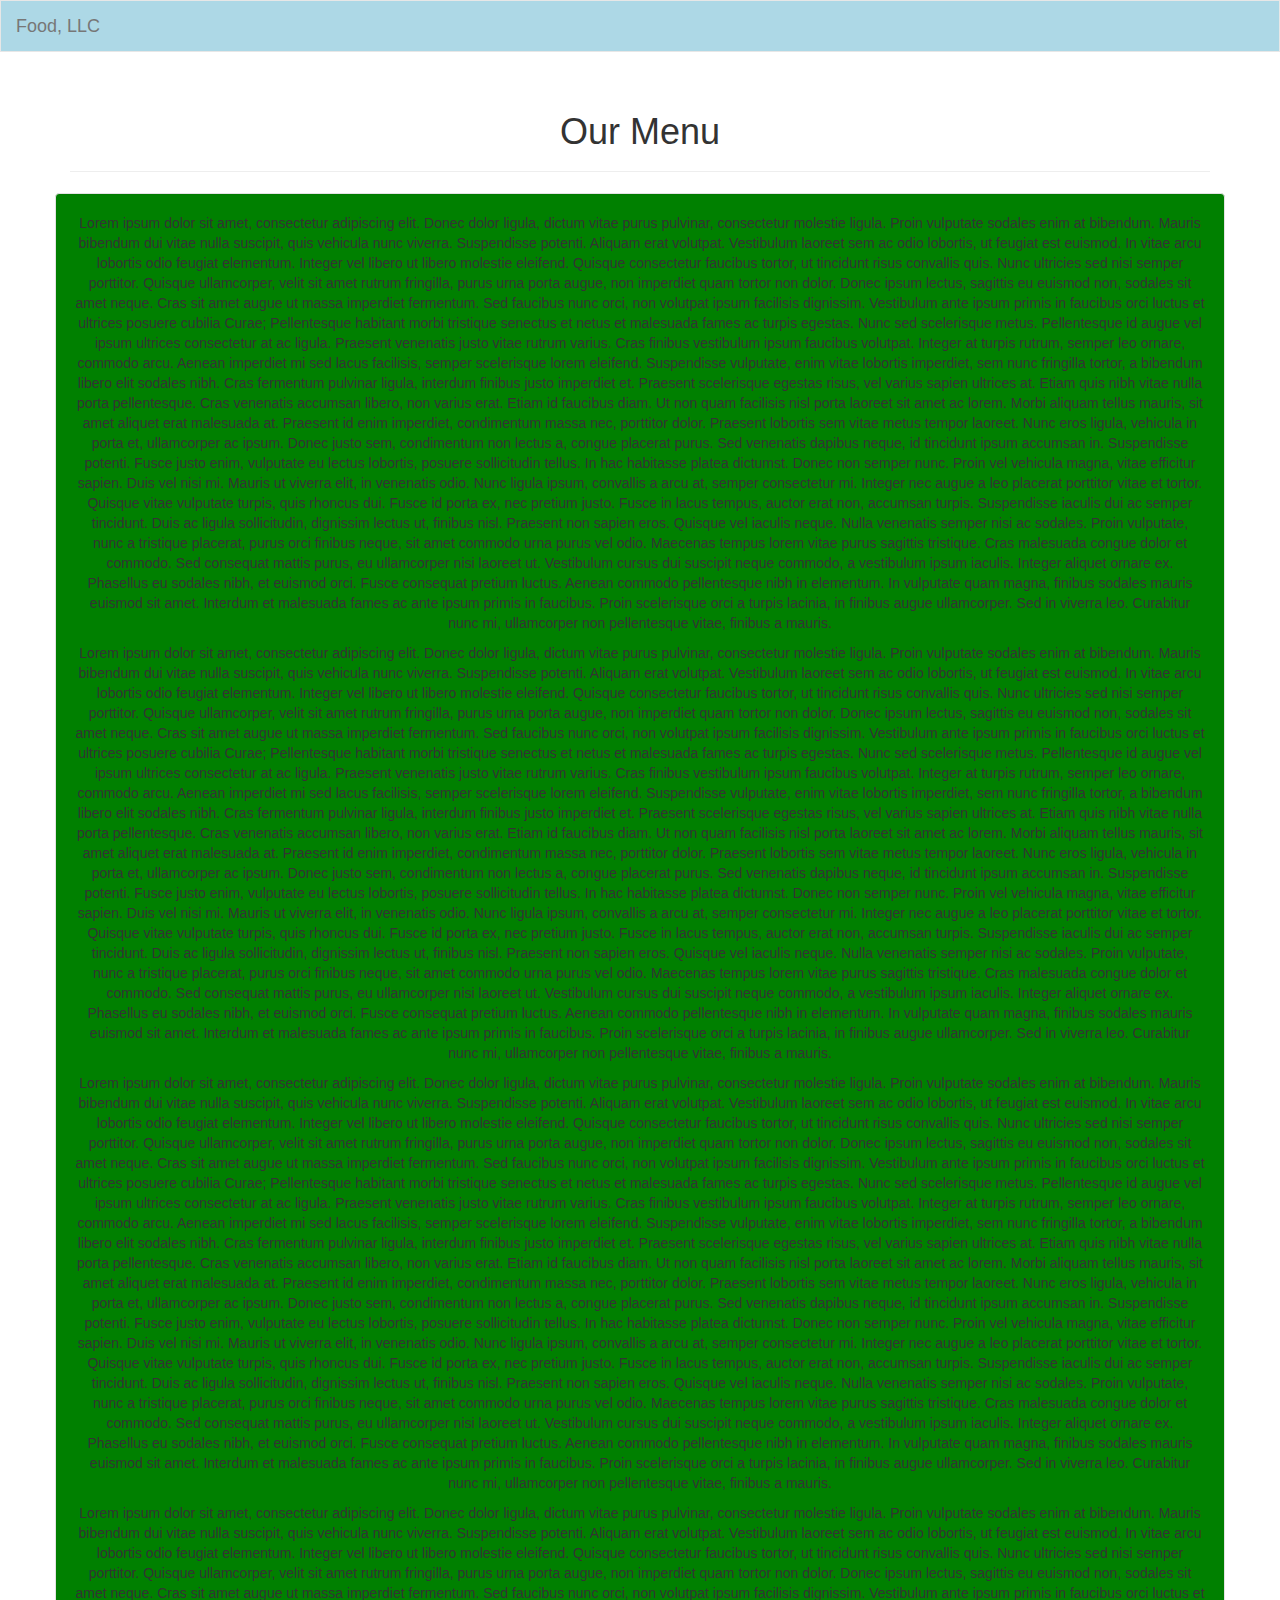
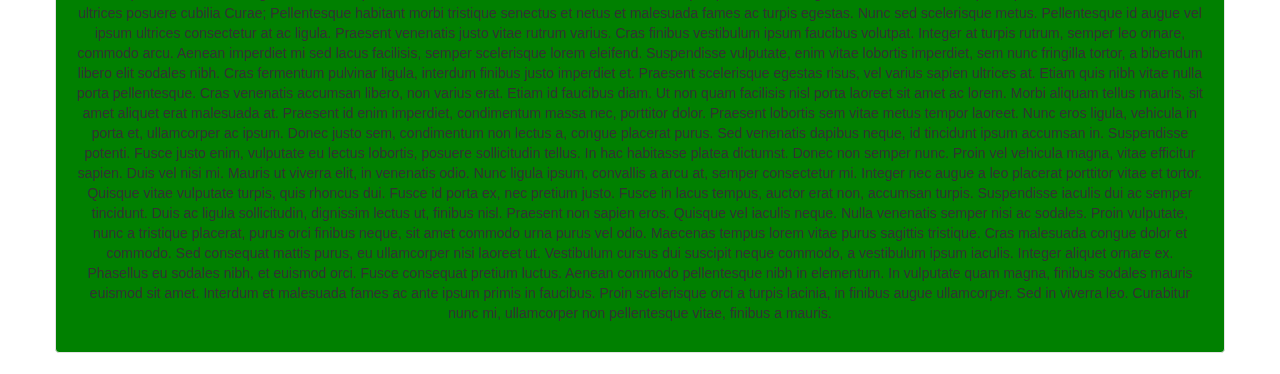
==== week3/index.html @ 6d40685a "week3 solution" ====
<!doctype html>
<html lang="en">
  <head>
    <meta charset="utf-8">
    <meta http-equiv="X-UA-Compatible" content="IE=edge">
    <meta name="viewport" content="width=device-width, initial-scale=1">

    <!-- HTML5 shim and Respond.js for IE8 support of HTML5 elements and media queries -->
    <!-- WARNING: Respond.js doesn't work if you view the page via file:// -->
    <!--[if lt IE 9]>
      <script src="https://oss.maxcdn.com/html5shiv/3.7.2/html5shiv.min.js"></script>
      <script src="https://oss.maxcdn.com/respond/1.4.2/respond.min.js"></script>
    <![endif]-->

    <title>Boostrap Starter Page</title>
    <link rel="stylesheet" href="css/bootstrap.min.css">
    <link rel="stylesheet" href="css/styles.css">
  </head>
<body>

<nav class="navbar navbar-default">
  <div class="container-fluid">
    <!-- Brand and toggle get grouped for better mobile display -->
    <div class="navbar-header">
      <button type="button" class="navbar-toggle collapsed  visible-xs" data-toggle="collapse" data-target="#menu-collapse" aria-expanded="false">
        <span class="sr-only">Toggle navigation</span>
        <span class="icon-bar"></span>
        <span class="icon-bar"></span>
        <span class="icon-bar"></span>
      </button>
      <a class="navbar-brand" href="#">Food, LLC</a>
    </div>

    <!-- Collect the nav links, forms, and other content for toggling -->
    <div class="collapse navbar-collapse" id="menu-collapse">
      <ul id="nav-list" class="nav navbar-nav">
		<li class="text-center visible-xs"><a href="#">Chicken</a></li>
		<li class="text-center visible-xs"><a href="#">Beef</a></li>
		<li class="text-center visible-xs"><a href="#">Sushi</a></li>
      </ul>
    </div><!-- /.navbar-collapse -->
  </div><!-- /.container-fluid -->
</nav>

<div class="container">
<section>
	<div class="text-center page-header">
		<h1>Our Menu</h1>
	</div>
</section>
<section class="text-center">
	<div class="row">
		<div class="col-xs-1 hidden-sm-up"></div>
		<div class="col-xs-10 col-sm-12 well" id="chicken-section">
		<p>
Lorem ipsum dolor sit amet, consectetur adipiscing elit. Donec dolor ligula, dictum vitae purus pulvinar, consectetur molestie ligula. Proin vulputate sodales enim at bibendum. Mauris bibendum dui vitae nulla suscipit, quis vehicula nunc viverra. Suspendisse potenti. Aliquam erat volutpat. Vestibulum laoreet sem ac odio lobortis, ut feugiat est euismod. In vitae arcu lobortis odio feugiat elementum. Integer vel libero ut libero molestie eleifend. Quisque consectetur faucibus tortor, ut tincidunt risus convallis quis. Nunc ultricies sed nisi semper porttitor.

Quisque ullamcorper, velit sit amet rutrum fringilla, purus urna porta augue, non imperdiet quam tortor non dolor. Donec ipsum lectus, sagittis eu euismod non, sodales sit amet neque. Cras sit amet augue ut massa imperdiet fermentum. Sed faucibus nunc orci, non volutpat ipsum facilisis dignissim. Vestibulum ante ipsum primis in faucibus orci luctus et ultrices posuere cubilia Curae; Pellentesque habitant morbi tristique senectus et netus et malesuada fames ac turpis egestas. Nunc sed scelerisque metus. Pellentesque id augue vel ipsum ultrices consectetur at ac ligula. Praesent venenatis justo vitae rutrum varius. Cras finibus vestibulum ipsum faucibus volutpat. Integer at turpis rutrum, semper leo ornare, commodo arcu. Aenean imperdiet mi sed lacus facilisis, semper scelerisque lorem eleifend.

Suspendisse vulputate, enim vitae lobortis imperdiet, sem nunc fringilla tortor, a bibendum libero elit sodales nibh. Cras fermentum pulvinar ligula, interdum finibus justo imperdiet et. Praesent scelerisque egestas risus, vel varius sapien ultrices at. Etiam quis nibh vitae nulla porta pellentesque. Cras venenatis accumsan libero, non varius erat. Etiam id faucibus diam. Ut non quam facilisis nisl porta laoreet sit amet ac lorem. Morbi aliquam tellus mauris, sit amet aliquet erat malesuada at. Praesent id enim imperdiet, condimentum massa nec, porttitor dolor. Praesent lobortis sem vitae metus tempor laoreet. Nunc eros ligula, vehicula in porta et, ullamcorper ac ipsum. Donec justo sem, condimentum non lectus a, congue placerat purus. Sed venenatis dapibus neque, id tincidunt ipsum accumsan in. Suspendisse potenti. Fusce justo enim, vulputate eu lectus lobortis, posuere sollicitudin tellus.

In hac habitasse platea dictumst. Donec non semper nunc. Proin vel vehicula magna, vitae efficitur sapien. Duis vel nisi mi. Mauris ut viverra elit, in venenatis odio. Nunc ligula ipsum, convallis a arcu at, semper consectetur mi. Integer nec augue a leo placerat porttitor vitae et tortor. Quisque vitae vulputate turpis, quis rhoncus dui. Fusce id porta ex, nec pretium justo. Fusce in lacus tempus, auctor erat non, accumsan turpis. Suspendisse iaculis dui ac semper tincidunt. Duis ac ligula sollicitudin, dignissim lectus ut, finibus nisl. Praesent non sapien eros. Quisque vel iaculis neque.

Nulla venenatis semper nisi ac sodales. Proin vulputate, nunc a tristique placerat, purus orci finibus neque, sit amet commodo urna purus vel odio. Maecenas tempus lorem vitae purus sagittis tristique. Cras malesuada congue dolor et commodo. Sed consequat mattis purus, eu ullamcorper nisi laoreet ut. Vestibulum cursus dui suscipit neque commodo, a vestibulum ipsum iaculis. Integer aliquet ornare ex. Phasellus eu sodales nibh, et euismod orci. Fusce consequat pretium luctus. Aenean commodo pellentesque nibh in elementum. In vulputate quam magna, finibus sodales mauris euismod sit amet. Interdum et malesuada fames ac ante ipsum primis in faucibus. Proin scelerisque orci a turpis lacinia, in finibus augue ullamcorper. Sed in viverra leo. Curabitur nunc mi, ullamcorper non pellentesque vitae, finibus a mauris. 
	</p>
		<p>
Lorem ipsum dolor sit amet, consectetur adipiscing elit. Donec dolor ligula, dictum vitae purus pulvinar, consectetur molestie ligula. Proin vulputate sodales enim at bibendum. Mauris bibendum dui vitae nulla suscipit, quis vehicula nunc viverra. Suspendisse potenti. Aliquam erat volutpat. Vestibulum laoreet sem ac odio lobortis, ut feugiat est euismod. In vitae arcu lobortis odio feugiat elementum. Integer vel libero ut libero molestie eleifend. Quisque consectetur faucibus tortor, ut tincidunt risus convallis quis. Nunc ultricies sed nisi semper porttitor.

Quisque ullamcorper, velit sit amet rutrum fringilla, purus urna porta augue, non imperdiet quam tortor non dolor. Donec ipsum lectus, sagittis eu euismod non, sodales sit amet neque. Cras sit amet augue ut massa imperdiet fermentum. Sed faucibus nunc orci, non volutpat ipsum facilisis dignissim. Vestibulum ante ipsum primis in faucibus orci luctus et ultrices posuere cubilia Curae; Pellentesque habitant morbi tristique senectus et netus et malesuada fames ac turpis egestas. Nunc sed scelerisque metus. Pellentesque id augue vel ipsum ultrices consectetur at ac ligula. Praesent venenatis justo vitae rutrum varius. Cras finibus vestibulum ipsum faucibus volutpat. Integer at turpis rutrum, semper leo ornare, commodo arcu. Aenean imperdiet mi sed lacus facilisis, semper scelerisque lorem eleifend.

Suspendisse vulputate, enim vitae lobortis imperdiet, sem nunc fringilla tortor, a bibendum libero elit sodales nibh. Cras fermentum pulvinar ligula, interdum finibus justo imperdiet et. Praesent scelerisque egestas risus, vel varius sapien ultrices at. Etiam quis nibh vitae nulla porta pellentesque. Cras venenatis accumsan libero, non varius erat. Etiam id faucibus diam. Ut non quam facilisis nisl porta laoreet sit amet ac lorem. Morbi aliquam tellus mauris, sit amet aliquet erat malesuada at. Praesent id enim imperdiet, condimentum massa nec, porttitor dolor. Praesent lobortis sem vitae metus tempor laoreet. Nunc eros ligula, vehicula in porta et, ullamcorper ac ipsum. Donec justo sem, condimentum non lectus a, congue placerat purus. Sed venenatis dapibus neque, id tincidunt ipsum accumsan in. Suspendisse potenti. Fusce justo enim, vulputate eu lectus lobortis, posuere sollicitudin tellus.

In hac habitasse platea dictumst. Donec non semper nunc. Proin vel vehicula magna, vitae efficitur sapien. Duis vel nisi mi. Mauris ut viverra elit, in venenatis odio. Nunc ligula ipsum, convallis a arcu at, semper consectetur mi. Integer nec augue a leo placerat porttitor vitae et tortor. Quisque vitae vulputate turpis, quis rhoncus dui. Fusce id porta ex, nec pretium justo. Fusce in lacus tempus, auctor erat non, accumsan turpis. Suspendisse iaculis dui ac semper tincidunt. Duis ac ligula sollicitudin, dignissim lectus ut, finibus nisl. Praesent non sapien eros. Quisque vel iaculis neque.

Nulla venenatis semper nisi ac sodales. Proin vulputate, nunc a tristique placerat, purus orci finibus neque, sit amet commodo urna purus vel odio. Maecenas tempus lorem vitae purus sagittis tristique. Cras malesuada congue dolor et commodo. Sed consequat mattis purus, eu ullamcorper nisi laoreet ut. Vestibulum cursus dui suscipit neque commodo, a vestibulum ipsum iaculis. Integer aliquet ornare ex. Phasellus eu sodales nibh, et euismod orci. Fusce consequat pretium luctus. Aenean commodo pellentesque nibh in elementum. In vulputate quam magna, finibus sodales mauris euismod sit amet. Interdum et malesuada fames ac ante ipsum primis in faucibus. Proin scelerisque orci a turpis lacinia, in finibus augue ullamcorper. Sed in viverra leo. Curabitur nunc mi, ullamcorper non pellentesque vitae, finibus a mauris. 
	</p>
		<p>
Lorem ipsum dolor sit amet, consectetur adipiscing elit. Donec dolor ligula, dictum vitae purus pulvinar, consectetur molestie ligula. Proin vulputate sodales enim at bibendum. Mauris bibendum dui vitae nulla suscipit, quis vehicula nunc viverra. Suspendisse potenti. Aliquam erat volutpat. Vestibulum laoreet sem ac odio lobortis, ut feugiat est euismod. In vitae arcu lobortis odio feugiat elementum. Integer vel libero ut libero molestie eleifend. Quisque consectetur faucibus tortor, ut tincidunt risus convallis quis. Nunc ultricies sed nisi semper porttitor.

Quisque ullamcorper, velit sit amet rutrum fringilla, purus urna porta augue, non imperdiet quam tortor non dolor. Donec ipsum lectus, sagittis eu euismod non, sodales sit amet neque. Cras sit amet augue ut massa imperdiet fermentum. Sed faucibus nunc orci, non volutpat ipsum facilisis dignissim. Vestibulum ante ipsum primis in faucibus orci luctus et ultrices posuere cubilia Curae; Pellentesque habitant morbi tristique senectus et netus et malesuada fames ac turpis egestas. Nunc sed scelerisque metus. Pellentesque id augue vel ipsum ultrices consectetur at ac ligula. Praesent venenatis justo vitae rutrum varius. Cras finibus vestibulum ipsum faucibus volutpat. Integer at turpis rutrum, semper leo ornare, commodo arcu. Aenean imperdiet mi sed lacus facilisis, semper scelerisque lorem eleifend.

Suspendisse vulputate, enim vitae lobortis imperdiet, sem nunc fringilla tortor, a bibendum libero elit sodales nibh. Cras fermentum pulvinar ligula, interdum finibus justo imperdiet et. Praesent scelerisque egestas risus, vel varius sapien ultrices at. Etiam quis nibh vitae nulla porta pellentesque. Cras venenatis accumsan libero, non varius erat. Etiam id faucibus diam. Ut non quam facilisis nisl porta laoreet sit amet ac lorem. Morbi aliquam tellus mauris, sit amet aliquet erat malesuada at. Praesent id enim imperdiet, condimentum massa nec, porttitor dolor. Praesent lobortis sem vitae metus tempor laoreet. Nunc eros ligula, vehicula in porta et, ullamcorper ac ipsum. Donec justo sem, condimentum non lectus a, congue placerat purus. Sed venenatis dapibus neque, id tincidunt ipsum accumsan in. Suspendisse potenti. Fusce justo enim, vulputate eu lectus lobortis, posuere sollicitudin tellus.

In hac habitasse platea dictumst. Donec non semper nunc. Proin vel vehicula magna, vitae efficitur sapien. Duis vel nisi mi. Mauris ut viverra elit, in venenatis odio. Nunc ligula ipsum, convallis a arcu at, semper consectetur mi. Integer nec augue a leo placerat porttitor vitae et tortor. Quisque vitae vulputate turpis, quis rhoncus dui. Fusce id porta ex, nec pretium justo. Fusce in lacus tempus, auctor erat non, accumsan turpis. Suspendisse iaculis dui ac semper tincidunt. Duis ac ligula sollicitudin, dignissim lectus ut, finibus nisl. Praesent non sapien eros. Quisque vel iaculis neque.

Nulla venenatis semper nisi ac sodales. Proin vulputate, nunc a tristique placerat, purus orci finibus neque, sit amet commodo urna purus vel odio. Maecenas tempus lorem vitae purus sagittis tristique. Cras malesuada congue dolor et commodo. Sed consequat mattis purus, eu ullamcorper nisi laoreet ut. Vestibulum cursus dui suscipit neque commodo, a vestibulum ipsum iaculis. Integer aliquet ornare ex. Phasellus eu sodales nibh, et euismod orci. Fusce consequat pretium luctus. Aenean commodo pellentesque nibh in elementum. In vulputate quam magna, finibus sodales mauris euismod sit amet. Interdum et malesuada fames ac ante ipsum primis in faucibus. Proin scelerisque orci a turpis lacinia, in finibus augue ullamcorper. Sed in viverra leo. Curabitur nunc mi, ullamcorper non pellentesque vitae, finibus a mauris. 
	</p>
		<p>
Lorem ipsum dolor sit amet, consectetur adipiscing elit. Donec dolor ligula, dictum vitae purus pulvinar, consectetur molestie ligula. Proin vulputate sodales enim at bibendum. Mauris bibendum dui vitae nulla suscipit, quis vehicula nunc viverra. Suspendisse potenti. Aliquam erat volutpat. Vestibulum laoreet sem ac odio lobortis, ut feugiat est euismod. In vitae arcu lobortis odio feugiat elementum. Integer vel libero ut libero molestie eleifend. Quisque consectetur faucibus tortor, ut tincidunt risus convallis quis. Nunc ultricies sed nisi semper porttitor.

Quisque ullamcorper, velit sit amet rutrum fringilla, purus urna porta augue, non imperdiet quam tortor non dolor. Donec ipsum lectus, sagittis eu euismod non, sodales sit amet neque. Cras sit amet augue ut massa imperdiet fermentum. Sed faucibus nunc orci, non volutpat ipsum facilisis dignissim. Vestibulum ante ipsum primis in faucibus orci luctus et ultrices posuere cubilia Curae; Pellentesque habitant morbi tristique senectus et netus et malesuada fames ac turpis egestas. Nunc sed scelerisque metus. Pellentesque id augue vel ipsum ultrices consectetur at ac ligula. Praesent venenatis justo vitae rutrum varius. Cras finibus vestibulum ipsum faucibus volutpat. Integer at turpis rutrum, semper leo ornare, commodo arcu. Aenean imperdiet mi sed lacus facilisis, semper scelerisque lorem eleifend.

Suspendisse vulputate, enim vitae lobortis imperdiet, sem nunc fringilla tortor, a bibendum libero elit sodales nibh. Cras fermentum pulvinar ligula, interdum finibus justo imperdiet et. Praesent scelerisque egestas risus, vel varius sapien ultrices at. Etiam quis nibh vitae nulla porta pellentesque. Cras venenatis accumsan libero, non varius erat. Etiam id faucibus diam. Ut non quam facilisis nisl porta laoreet sit amet ac lorem. Morbi aliquam tellus mauris, sit amet aliquet erat malesuada at. Praesent id enim imperdiet, condimentum massa nec, porttitor dolor. Praesent lobortis sem vitae metus tempor laoreet. Nunc eros ligula, vehicula in porta et, ullamcorper ac ipsum. Donec justo sem, condimentum non lectus a, congue placerat purus. Sed venenatis dapibus neque, id tincidunt ipsum accumsan in. Suspendisse potenti. Fusce justo enim, vulputate eu lectus lobortis, posuere sollicitudin tellus.

In hac habitasse platea dictumst. Donec non semper nunc. Proin vel vehicula magna, vitae efficitur sapien. Duis vel nisi mi. Mauris ut viverra elit, in venenatis odio. Nunc ligula ipsum, convallis a arcu at, semper consectetur mi. Integer nec augue a leo placerat porttitor vitae et tortor. Quisque vitae vulputate turpis, quis rhoncus dui. Fusce id porta ex, nec pretium justo. Fusce in lacus tempus, auctor erat non, accumsan turpis. Suspendisse iaculis dui ac semper tincidunt. Duis ac ligula sollicitudin, dignissim lectus ut, finibus nisl. Praesent non sapien eros. Quisque vel iaculis neque.

Nulla venenatis semper nisi ac sodales. Proin vulputate, nunc a tristique placerat, purus orci finibus neque, sit amet commodo urna purus vel odio. Maecenas tempus lorem vitae purus sagittis tristique. Cras malesuada congue dolor et commodo. Sed consequat mattis purus, eu ullamcorper nisi laoreet ut. Vestibulum cursus dui suscipit neque commodo, a vestibulum ipsum iaculis. Integer aliquet ornare ex. Phasellus eu sodales nibh, et euismod orci. Fusce consequat pretium luctus. Aenean commodo pellentesque nibh in elementum. In vulputate quam magna, finibus sodales mauris euismod sit amet. Interdum et malesuada fames ac ante ipsum primis in faucibus. Proin scelerisque orci a turpis lacinia, in finibus augue ullamcorper. Sed in viverra leo. Curabitur nunc mi, ullamcorper non pellentesque vitae, finibus a mauris. 
	</p>	
	
	
		</div>
		<div class="col-xs-1 hidden-sm-up"></div>		
	</div>	
</div>
</section>
  <!-- jQuery (Bootstrap JS plugins depend on it) -->
  <script src="js/jquery-1.11.3.min.js"></script>
  <script src="js/bootstrap.min.js"></script>
  <script src="js/script.js"></script>
</body>
</html>
---- week3/css/styles.css ----
.navbar{
background-color: lightblue;
border-radius: 0px;
}

#nav-list  li {
	border-bottom: 1px solid #777;
}

#chicken-section{
	background-color: green;
}
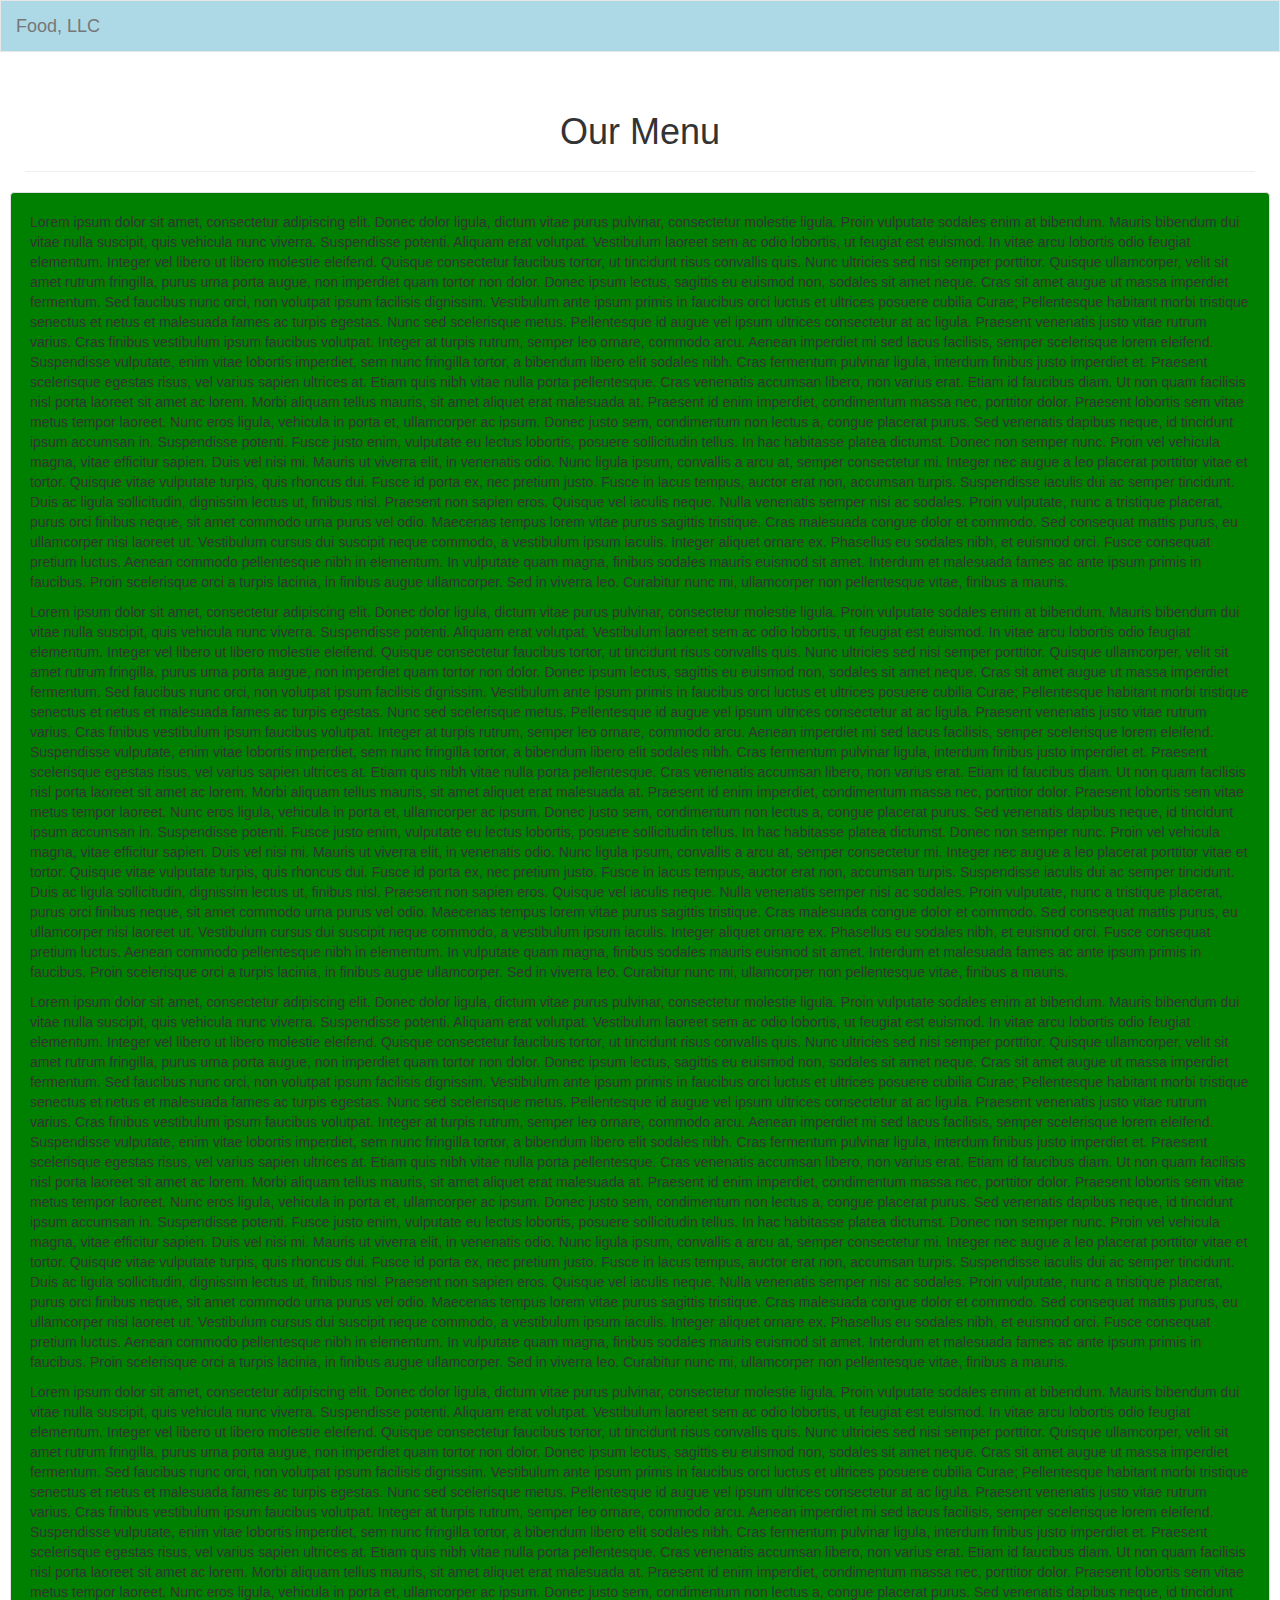
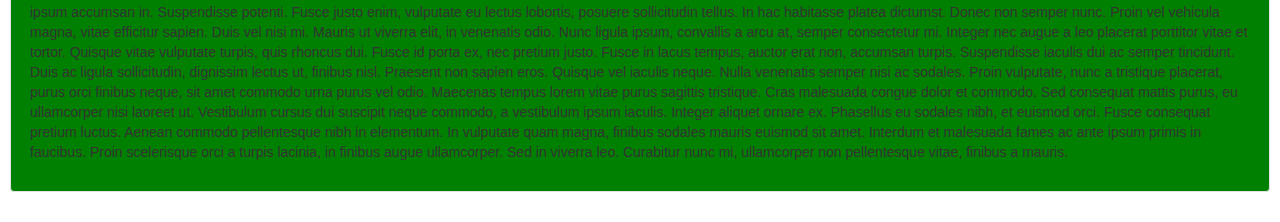
==== commit 81387d54: "first fix" ====
--- a/week3/index.html
+++ b/week3/index.html
@@ -18,11 +18,12 @@
   </head>
 <body>
 
-<nav class="navbar navbar-default">
+<nav id="header-nav"class="navbar navbar-default">
   <div class="container-fluid">
     <!-- Brand and toggle get grouped for better mobile display -->
-    <div class="navbar-header">
-      <button type="button" class="navbar-toggle collapsed  visible-xs" data-toggle="collapse" data-target="#menu-collapse" aria-expanded="false">
+    <div id="nav" class="navbar-header">
+      <button type="button" class="navbar-toggle collapsed  visible-xs" data-toggle="collapse"
+	  data-target="#menu-collapse" aria-expanded="false">
         <span class="sr-only">Toggle navigation</span>
         <span class="icon-bar"></span>
         <span class="icon-bar"></span>
@@ -42,16 +43,13 @@
   </div><!-- /.container-fluid -->
 </nav>
 
-<div class="container">
-<section>
+<div id="main-content" class="container-fluid">
 	<div class="text-center page-header">
 		<h1>Our Menu</h1>
 	</div>
-</section>
-<section class="text-center">
+
 	<div class="row">
-		<div class="col-xs-1 hidden-sm-up"></div>
-		<div class="col-xs-10 col-sm-12 well" id="chicken-section">
+		<article class="col-xs-12 well" id="chicken-section">
 		<p>
 Lorem ipsum dolor sit amet, consectetur adipiscing elit. Donec dolor ligula, dictum vitae purus pulvinar, consectetur molestie ligula. Proin vulputate sodales enim at bibendum. Mauris bibendum dui vitae nulla suscipit, quis vehicula nunc viverra. Suspendisse potenti. Aliquam erat volutpat. Vestibulum laoreet sem ac odio lobortis, ut feugiat est euismod. In vitae arcu lobortis odio feugiat elementum. Integer vel libero ut libero molestie eleifend. Quisque consectetur faucibus tortor, ut tincidunt risus convallis quis. Nunc ultricies sed nisi semper porttitor.
 
@@ -99,10 +97,8 @@
 	
 	
 		</div>
-		<div class="col-xs-1 hidden-sm-up"></div>		
-	</div>	
+	</article>	
 </div>
-</section>
   <!-- jQuery (Bootstrap JS plugins depend on it) -->
   <script src="js/jquery-1.11.3.min.js"></script>
   <script src="js/bootstrap.min.js"></script>
--- a/week3/css/styles.css
+++ b/week3/css/styles.css
@@ -9,4 +9,8 @@
 
 #chicken-section{
 	background-color: green;
-}+}
+
+#main-content{
+ margin:10px;
+}
